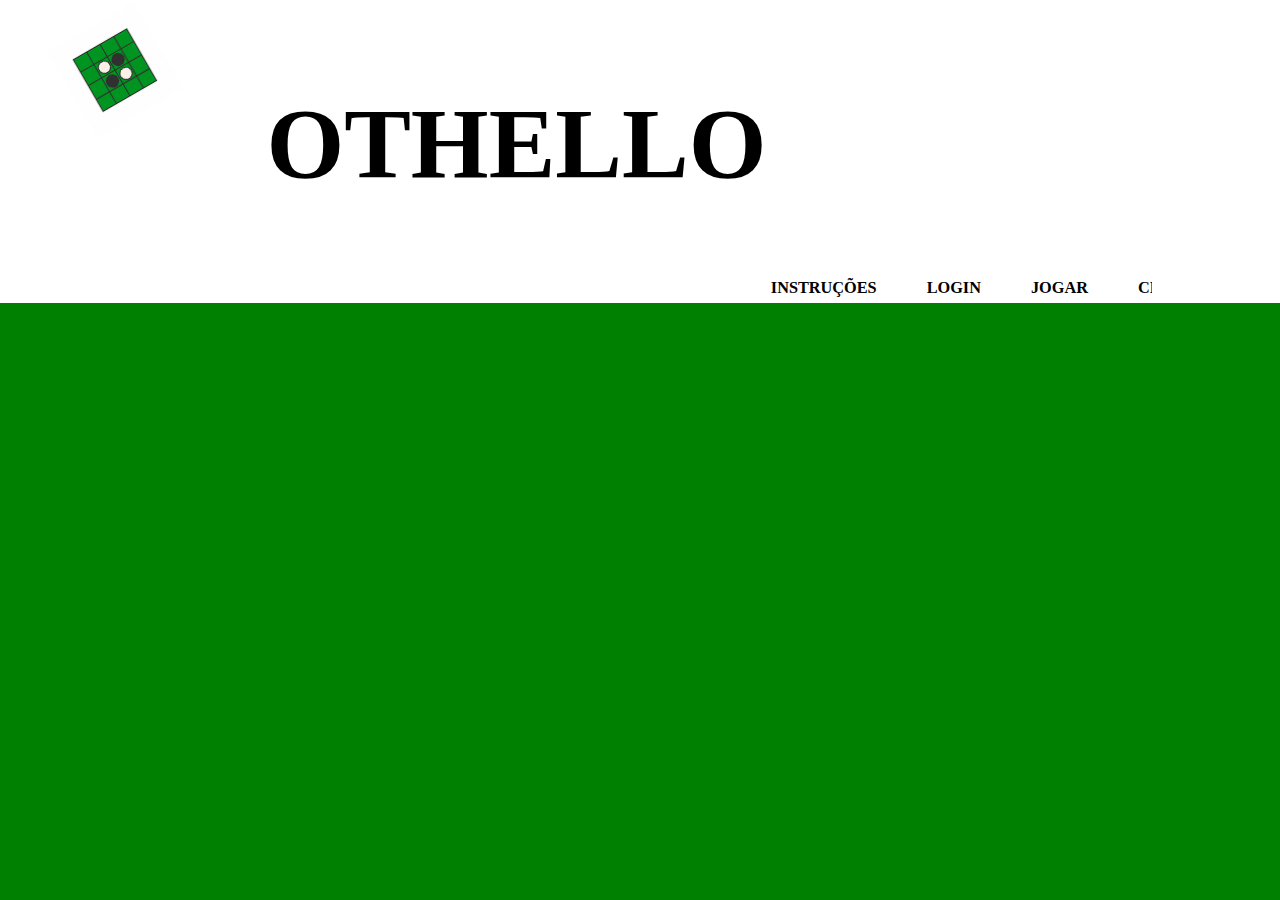
==== index.html @ af24a881 "update" ====
<!DOCTYPE html>
<html lang="pt">
    <head>
    <meta charset="UTF-8">

    <link rel="stylesheet" href="CSS/main.css" type="text/css">
    <link rel="stylesheet" href="CSS/overlay.css" type="text/css">
    <link rel="stylesheet" href="CSS/versus.css" type="text/css">
    <link rel="stylesheet" href="CSS/login.css" type="text/css">
    <link rel="stylesheet" href="CSS/gameBoard.css" type="text/css">
    <link rel="stylesheet" href="CSS/classification.css" type="text/css">




     <title>Othello</title>
    </head>
    <body>

    	<div class="page-container">
            <div class="content-wrap">
            	<header class="navbar" style="z-index: 1">
                            <img src="img/logo.png" alt="logo" class="logo" width="8%">
                            <div><h1>&nbsp;&nbsp;&nbsp;&nbsp;Othello</h1></div>

                            <nav>
                                <a><span onclick="openMenu('instruction-page');"><b>Instruções</b></span></a>
                                <a><span onclick="showLogin();"><b>Login</b></span></a> 
                                <a><span onclick="openMenu('ai-game');"><b>Jogar</b></span></a>
                                <a><span onclick="openMenu('classi');"><b>Classificações</b></span></a>
                          
                            </nav>

                        </header>
                      
		    </div>
		</div>
<!-----------------------Intruçoes----------------------------->
 <div id="instruction-page" class="overlay">
                <a href="javascript:void(0)" class="closebtn" onclick="closeMenu('instruction-page')">&times;</a>
                <div class="overlay-content">
                    <div>
                        <button type="button" class="ov-collapsible"><h1><b>Tabulerio</b></h1></button>
                        <div class="ov-content-collapsible">
                        	<img src = "img/t_1.png">
                            <p>&#9642;Tabuleiro quadrado,contendo uma grelha com 8 linhas por 8 colunas;</p>
                            <p><b>&#9642;Não </b> xadrezado, contrariamente às damas ou ao xadrez</p>
                            <p>&#9642;O fundo geralmente é verde.</p>
                           
                        </div>
                    </div>
                </div><br>
                <div class="overlay-content">
                    <div>
                        <button type="button" class="ov-collapsible"><h1><b>Peças/Discos</b></h1></button>
                        <div class="ov-content-collapsible">
                           <p>&#9642;As peças denominam-se <b>discos</b>;</p>
                           <p>&#9642;São circulares;</p>
                           <p>&#9642;Com 2 face de diferentes tonalidades: </p> 
                             <p> &#9642;lado claro  &#9675;
                             </p> 
                              <p> &#9642;lado escuro  &#9679;
                             </p> 
                             
                        </div>
                    </div>
                </div><br>
                 <div class="overlay-content">
                    <div>
                        <button type="button" class="ov-collapsible"><h1><b>Início do jogo</b></h1></button>
                        <div class="ov-content-collapsible">
                        	<img src = "img/t_2.png">
                           <p>&#9642;Na posição inicial há 4 peças: 2 de cada uma das 2 tonalidades (claro e escuro);</p>
                           <p>&#9642;Colocadas nas casas centrais;</p>
                           <p>&#9642;Peças da mesma tonalidade ficam em diagonal;</p> 
                            <p>&#9642;As peças escuras jogam primeiro.</p> 
                             
                        </div>
                    </div>
                </div><br>
                 <div class="overlay-content">
                    <div>
                        <button type="button" class="ov-collapsible"><h1><b>Jogar I</b></h1></button>
                        <div class="ov-content-collapsible">
                        	<img src = "img/t_3.png">
                           <p>&#9642;Durante o jogo os jogadores jogam alternadamente;</p>
                           <p>&#9642;Colocam uma peça da sua cor numa casa livre;</p>
                           <p>&#9642;Se na mesma linha, coluna ou diagonal da peça jogada, peças da cor contrária viram para a cor do jogador, <b>só pode ser jogada uma peça se for virada alguma</b>;</p> 
                 
                        </div>
                    </div>
                </div><br>
                 <div class="overlay-content">
                    <div>
                        <button type="button" class="ov-collapsible"><h1><b>Jogar II</b></h1></button>
                        <div class="ov-content-collapsible">
                        	<img src = "img/t_4.png">
                           <p>&#9642;A peça colocada pode virar várias peças do adversário que estão na mesma linha coluna ou diagonal da peça jogada, desde que:</p>
                           <p> -num dos extremos esteja a peça jogada</p>
                           <p> -e no outro esteja uma peça do mesmo tom;</p> 
                        </div>
                    </div>
                </div><br>
                 <div class="overlay-content">
                    <div>
                        <button type="button" class="ov-collapsible"><h1><b>Jogar III</b></h1></button>
                        <div class="ov-content-collapsible">
                        	<img src = "img/t_5.png">
                           <p>&#9642;Podem ser viradas várias peças consecutivas do adversário, na mesma linha, coluna ou diagonal. Desde que delimitadas pela peça jogada e outra do mesmo tom (do jogador)</p>
                          
                        </div>
                    </div>
                </div><br>
			<div class="overlay-content">
                    <div>
                        <button type="button" class="ov-collapsible"><h1><b>Passar</b></h1></button>
                        <div class="ov-content-collapsible">
                        	<img src = "img/t_6.png">
                           <p>&#9642;Na sua vez, o jogador só pode jogar se virar peças;</p>
                           <p>&#9642;Caso conrário não poderá jogar e terá de passar a jogada;</p>
                           <p>Mas só pode passar se não tiver jogada possível.</p>
                          
                        </div>
                    </div>
                </div><br>
                <div class="overlay-content">
                    <div>
                        <button type="button" class="ov-collapsible"><h1><b>Terminar</b></h1></button>
                        <div class="ov-content-collapsible">
                        	<img src = "img/t_7.png">
                           <p>&#9642;O jogo termina quando nenhum jogador pode jogar, geralmente quando o tabuleiro está todo preenchido. Mas não necessariamente (ver exemplo da imagem);</p>
                           <p><b>Ganha o jogador com maior número de peças.</b></p>
                          
                        </div>
                    </div>
            <div id="login-form" class="modal">
                <span onclick="hideLogin();" 
                class="close-login" title="Close Form">&times;</span>
                <!-- Modal Content -->
                <form class="login-modal-content animate" action="#">
                    

                    <div class="login-container">
                        <label for="uname"><b>Utilizador</b></label>
                        <input type="text" name="uname" required>

                        <label for="psw"><b>Palavra-passe</b></label>
                        <input type="password" name="psw" required>

                        <button class= "submit" type="submit">Entrar</button>
                        <label>
                            <input type="checkbox" checked="checked" name="remember">Lembrar-me
                        </label>
                    </div>

                    <div class="login-container" style="background-color: green">
                        <button type="button" onclick="hideLogin();" class="login-cancelbtn">Cancelar</button>
                         <span class="psw"><a href="#">
                          Recuperar a palavra-passe?</a><b> ou <br/></b></span>

                        <span class="psw"> <a href="#" onclick="showRegister();">Criar uma nova conta</a></span>
                    </div>
                </form>
            </div>

        <!--Sing up -->

            <div id="singup-form" class="modal">
                <span onclick="hideRegister();" 
                class="close-login" title="Close Form">&times;</span>
               
                <form class="login-modal-content animate" action="#">
                   

                    <div class="login-container">
                        <label for="uname"><b>Utilizador</b></label>
                        <input type="text" placeholder="Introduza um nome de Utilizador" name="uname" required>
                        
                        <label for="emai"><b>Email</b></label>
                        <input type="email" placeholder="Introduza uma conta de email" name="emai" required>

                        <label for="psw"><b>Palavra-passe</b></label>
                        <input type="password" placeholder="Introduza uma palavra-passe" name="psw" required>

                        <button class= "submit" type="submit">Criar nova conta</button>
                        <label>
                            <input type="checkbox" checked="checked" name="remember">Lembrar-me
                        </label>
                    </div>

                    <div class="login-container" style="background-color: green">
                        <button type="button" onclick="hideRegister()" class="login-cancelbtn">Cancelar</button>
                    </div>
                </form>
            </div>
</div>
</div>
   <!-------------Play game----------->
           <div id="ai-game" class="overlay">
                <a href="javascript:void(0)" class="closebtn" onclick="closeMenu('ai-game')">&times;</a>
                <div class="overlay-content">
                    <div>
                        <button type="button" class="ov-collapsible"><h1><b>Jogador vs Jogador</b></h1></button>
                        <div class="ov-content-collapsible">  </div>
                    </div>
                </div><br>
                 <div class="overlay-content">
                    <div>
                        <button type="button" class="ov-collapsible"><h1><b>Jogador vs Computador</b></h1></button>
                        <div class="ov-content-collapsible">
                            <p>
                             <div id="gameBoard"> 
                            </p>
                            
                        </div>
                    </div>
                </div><br>            
            </div>
	    
      <!-------------Classificaçoes----------->
      <div id="classi" class= "overlay">
        <a href="javascript:void(0)" class="closebtn" onclick="closeMenu('classi')">&times;</a>
            <table id="classifications">
                <tr>
                    <th> Jogador</th>
                    <th> Vitórias</th>
                    <th> Derrotas</th>
                </tr>
                <tr>
                    <td id="playerName"> jogador </td>
                    <td id="victorys"> 0</td>
                    <td id="defeats"> 0</td>
                </tr>
            </table>        
            
       
    </div>
                
        <script src="scripts/gameBoardGenerator.js"></script> 
		<script src="scripts/NavMenus.js"></script>
		<script src="scripts/collapsible.js"></script>
		</body>
</html>
---- CSS/main.css ----
body{
    height: 100%;
    margin: 0;
    background: green;
    font-family: verdana;
    font-weight: 700;
    color: white;
}

.content-wrap{
    padding-bottom: 2.5rem; 
}

footer{
    position: absolute;
    bottom: 0;
    width: 100%;
    height: 2.5rem;
}

.logo{
    float: left;
    padding: 0;
}

header.navbar{
    background: white;
    padding: 1.5% 0 0 0;
}
    header.navbar img{
        margin-left: 5%;
        margin-bottom:5%;
        transform: rotate(-30deg);
    }
    header.navbar h1{
        color: black;
        font-size: 100px;
        font-weight: 700;
	font-family: verdana;
        text-transform: uppercase;
    }
    header.navbar nav{
        margin-right: 10%;
        float: right;
        width: 30%;
        text-align: right;
        padding-bottom: 0;
        overflow: hidden;
        
    }
        header.navbar nav a{
            color: black;
            text-decoration: none;
            text-transform: uppercase;
            text-align: center;
            font-size: 16.3px;
            padding: 10px 50px 5px 0.5%;   
            display: table-cell;
            white-space: nowrap; 
        }
            header.navbar a:hover{
                color: white;
                background-color: white;
            }
            header.navbar a.active{
                background-color: #116d4d;
                color: whitesmoke;
            }
        header.navbar .icon{
            display: none;
        }
header.navbar::after{
    content: '';
    display: table; 
    clear:  both;
}
---- CSS/overlay.css ----
.overlay{
    height: 100%;
    width: 0;
    position: fixed;
    z-index: 1;
    left: 0;
    top: 0;
    background-color: white;
    background-color: rgba(255, 255, 255, 0.637);
    overflow-x: hidden;
    overflow-y: hidden;
    transition: 0.5s;
}
.overlay-content{
    color: #444;
    position: relative;
    top: 25%;
    width: 100%;
    text-align: center;
    margin-top: 30px;
}

.overlay .closebtn{
    position: absolute;
    top: 20px;
    right: 45px;
    font-size: 60px;
    text-decoration: none;
    color: black;
}


.ov-collapsible{
  padding: 0;
  width: 55%;
  text-align: center;
  font-size: 20px;
  border: 1px hidden; 
  border-radius: 20px; 
  cursor: pointer;
}
.ov-collapsible:hover{
  background-color:#125712;
  color: whitesmoke;
}

.ov-content-collapsible{
  padding:1%;
  margin-left: 25%;
  margin-right: 25%;
  margin-top: 0.5%;
  margin-bottom: 2px;
  width: 50%;
  font-size: 20px;
  display: none;
  overflow: auto; 
  color:black;
  background-color: whitesmoke;
 
}
.ov-content-collapsible ul{
  padding-left: 5%;
}
@media screen and (max-height: 450px) {
  .overlay a {font-size: 20px}
  .overlay .closebtn {
    font-size: 40px;
    top: 15px;
    right: 35px;
  }
}
---- CSS/versus.css ----
.row{
    margin-top: 8%;
    margin-left: 5%;
    margin-right: 5%;
    display: flex;
}
.column {
    flex: 33.33%;
    padding: 0;
    z-index: 1;
}

  
 
.row::after {
    content: "";
    clear: both;
    display: table;
}
---- CSS/login.css ----
form.login-modal-content {
    border: 3px solid #008000;
}

  input[type=text], input[type=password], input[type=email] {
    width: 100%;
    padding: 12px 20px;
    margin: 8px 0;
    display: inline-block;
    border: 1px solid #ccc;
    box-sizing: border-box;
  }
    
  button.submit {
    background-color: green;
    color: #444;
    padding: 14px 20px;
    margin: 8px 0;
    border: none;
    cursor: pointer;
    width: 100%;
  }
 
  button:hover {
    opacity: 0.8;
  }
 
  .login-cancelbtn {
    width: auto;
    padding: 10px 18px;
    background-color: #8FBC8F;
    border: 3px hidden;
    border-radius: 12.5%;
  }

  .login-container {
    padding: 16px;
  }

  span.psw {
    float: left;
    padding-top: 16px;
  }

  @media screen and (max-width: 300px) {
    span.psw {
      display: block;
      float: none;
    }
    .cancelbtn {
      width: 100%;
    }
  }

.modal {
    display: none; 
    position: fixed; 
    z-index: 1; 
    left: 0;
    top: 0;
    width: 100%; 
    height: 100%; 
    overflow: auto; 
    background-color: rgb(0,0,0);  
    background-color: rgba(0,0,0,0.4);
    padding-top: 60px;
  }
  
  .login-modal-content {
    background-color: #fefefe;
    color: black;
    margin: 5px auto;
    border: 2px solid #888;
    width: 35%; 
  }
    
  .close-login{
  
    position: absolute;
    right: 25px;
    top: 0; 
    color: white;
    font-size: 40px;
    font-weight: bold;
  }

  .close-login:hover,
  .close-login:focus {
    color: red;
    cursor: pointer;
  }
---- CSS/gameBoard.css ----
#gameBoard{
    margin:auto; 
    margin-top: -200px;
    flex-direction:row;
    width: 700px;
    height: 800px;
    
}
.board{
    background-color:black;
    width: 515px;
    height: 515px;
    
}
.gameState{
    position: relative;
    left: 550px;
    top: 500px;
    display: flexbox;
    width: 200px;
    height: 330px;

    
}
.diskState{
    display: flex;
    
}
.numDiskState{
    font-size: 50px;
    padding: 10px;
    align-self: center;
    color: black;
}
.messageBoard{
    background-color: green;
    display:flex;
    flex-direction: row;
    width: 515px;
    height: 100px;
    margin-bottom: 5px;
}
#diskMessage{
    margin: auto;
    margin-left: 10px;
    width: 70px;
    height: 70px;
}
#skipButton{
    width: 100px;
    margin:auto;
    margin-right: 5px;
    background-color: grey;
    color: black;
    font-size: x-large;
    border-radius: 25%;
}
.messageText{
    margin:auto;
    margin-right: 10px;
    margin-left: 10px;
    font-size: 40px;
    color: black;
}
.turnState{
    position: relative;
    left: 5px;
    bottom: 5px;
}
.cell{
    width:  60px;
    height: 60px;
    background-color: green;
    margin-right: 5px;
    margin-top: 5px;;
    margin-left: 5px;
    margin-bottom: 5px;
}
.state{
    padding: 5px;
    width: 100px;
    height: 100px;
}
.black{
    width: 90%;
    height: 90%;
    border-radius: 50%;
    display:block;
    background-color: black;
    margin-left:auto;
    margin-right: auto;
}    
.white{
    width: 90%;
    height: 90%;
    border-radius: 50%;
    display:block;
    background-color:white ;
    margin-left:auto;
    margin-right: auto;

}
.available{
    width: 90%;
    height: 90%;
    border-radius: 50%;
    display:block;
    margin-left:auto;
    margin-right: auto;
    border:2px solid grey;
}

.NotAvailable{
    width: 90%;
    height: 90%;
    border-radius: 50%;
    display:block;
    margin-left:auto;
    margin-right: auto;
} 
#shiftText{
    margin:auto;
    margin-right: 10px;
    display: flex;
    margin-left: 10px;
    font-size: 70px;
    color: black;
    

}
#giveUpButton{
    width: 100px;
    margin-left: auto;
    background-color: red;
    color: white;
    font-size: x-large;
    border-radius: 25%;
}
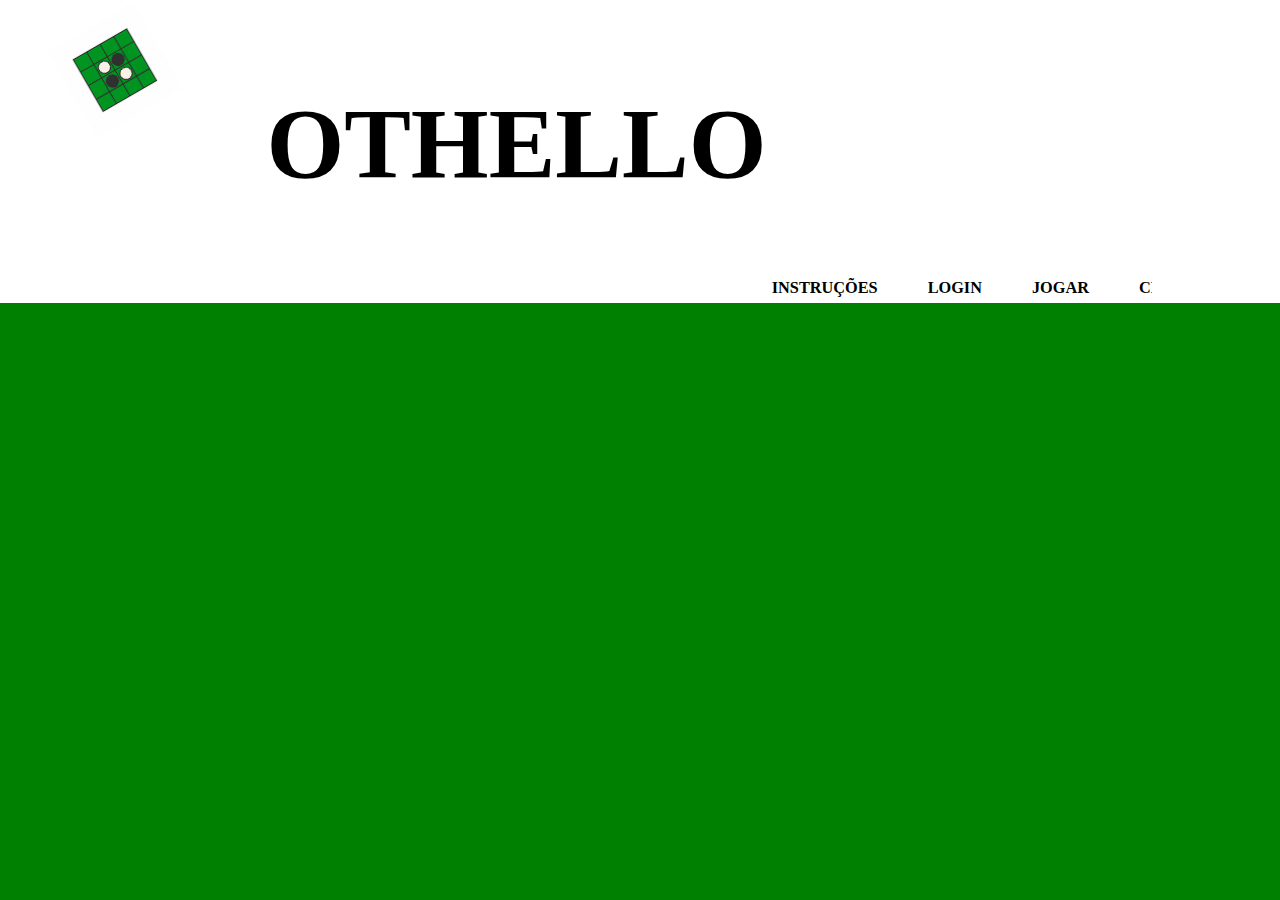
==== commit eb5db6de: "Added restart button" ====
--- a/index.html
+++ b/index.html
@@ -2,20 +2,24 @@
 <html lang="pt">
     <head>
     <meta charset="UTF-8">
-
+<!-----------------CSS files------------------------------>
     <link rel="stylesheet" href="CSS/main.css" type="text/css">
     <link rel="stylesheet" href="CSS/overlay.css" type="text/css">
     <link rel="stylesheet" href="CSS/versus.css" type="text/css">
     <link rel="stylesheet" href="CSS/login.css" type="text/css">
     <link rel="stylesheet" href="CSS/gameBoard.css" type="text/css">
     <link rel="stylesheet" href="CSS/classification.css" type="text/css">
-
-
-
+    <link rel="stylesheet" href="CSS/configurations.css" type="text/css">
+
+     <!---------------Scripts files-------------->
+     <script src="scripts/gameBoardGenerator.js"></script> 
+     <script src="scripts/NavMenus.js"></script>
+     <script src="scripts/collapsible.js"></script>
 
      <title>Othello</title>
     </head>
     <body>
+       
 
     	<div class="page-container">
             <div class="content-wrap">
@@ -28,6 +32,8 @@
                                 <a><span onclick="showLogin();"><b>Login</b></span></a> 
                                 <a><span onclick="openMenu('ai-game');"><b>Jogar</b></span></a>
                                 <a><span onclick="openMenu('classi');"><b>Classificações</b></span></a>
+                                <a><span onclick="openMenu('configurations');"><b>Configurações</b></span></a>
+
                           
                             </nav>
 
@@ -195,26 +201,25 @@
             </div>
 </div>
 </div>
-   <!-------------Play game----------->
-           <div id="ai-game" class="overlay">
+  
+        <!-------------Play game----------->
+            <div id="ai-game" class="overlay">
                 <a href="javascript:void(0)" class="closebtn" onclick="closeMenu('ai-game')">&times;</a>
-                <div class="overlay-content">
+                <div id="gameBoard">  </div>
+                
+                <!--<div class="overlay-content">
                     <div>
                         <button type="button" class="ov-collapsible"><h1><b>Jogador vs Jogador</b></h1></button>
                         <div class="ov-content-collapsible">  </div>
                     </div>
                 </div><br>
-                 <div class="overlay-content">
+                
+                <div class="overlay-content">
                     <div>
                         <button type="button" class="ov-collapsible"><h1><b>Jogador vs Computador</b></h1></button>
                         <div class="ov-content-collapsible">
-                            <p>
-                             <div id="gameBoard"> 
-                            </p>
-                            
-                        </div>
-                    </div>
-                </div><br>            
+                        </div>
+                </div><br>    -->        
             </div>
 	    
       <!-------------Classificaçoes----------->
@@ -232,13 +237,33 @@
                     <td id="defeats"> 0</td>
                 </tr>
             </table>        
-            
-       
+    </div>
+
+
+    <!----------------Configurações---------------->
+    <div id="configurations" class= "overlay">
+        <a href="javascript:void(0)" class="closebtn" onclick="closeMenu('configurations')">&times;</a>
+        <div id="configs">
+
+            <div class="options" id="gameType">
+                <span> Tipo de jogo: </span>
+                <span id="chooseVsComputer" class="configText"> Contra o computador </span>
+                <span id= "chooseVsPlayer" class="configText"> Contra outro jogador </span>
+            </div>
+            <div class="options" id="colorDisk" > 
+                <span>Cor do disco: </span>
+                <span id="chooseWhiteDisk" class="configText"> Branco </span>
+                <span id="chooseBlackDisk" class ="configText"> Preto </span>
+            </div>
+    
+            <div class="options" d="gameDifficulty">
+                <span> Nivel de dificuldade: </span>
+                <span id="chooseEasy" class="configText"> Fácil</span>
+                <span id="chooseMedium"class="configText"> Médio</span>
+                <span id= "chooseHard" class="configText"> Difícil</span>
+            </div>
     </div>
                 
-        <script src="scripts/gameBoardGenerator.js"></script> 
-		<script src="scripts/NavMenus.js"></script>
-		<script src="scripts/collapsible.js"></script>
-		</body>
+    </body>
 </html>
 
--- a/CSS/gameBoard.css
+++ b/CSS/gameBoard.css
@@ -135,4 +135,17 @@
     color: white;
     font-size: x-large;
     border-radius: 25%;
+}
+
+#restartButton{
+    display: none;
+    position: relative;
+    top: -400px;
+    left:150px;
+    border-radius: 30%;
+    margin:auto;    
+    width: 200px;
+    height: 200px;
+    font-size: 30px;
+    text-align: center;
 }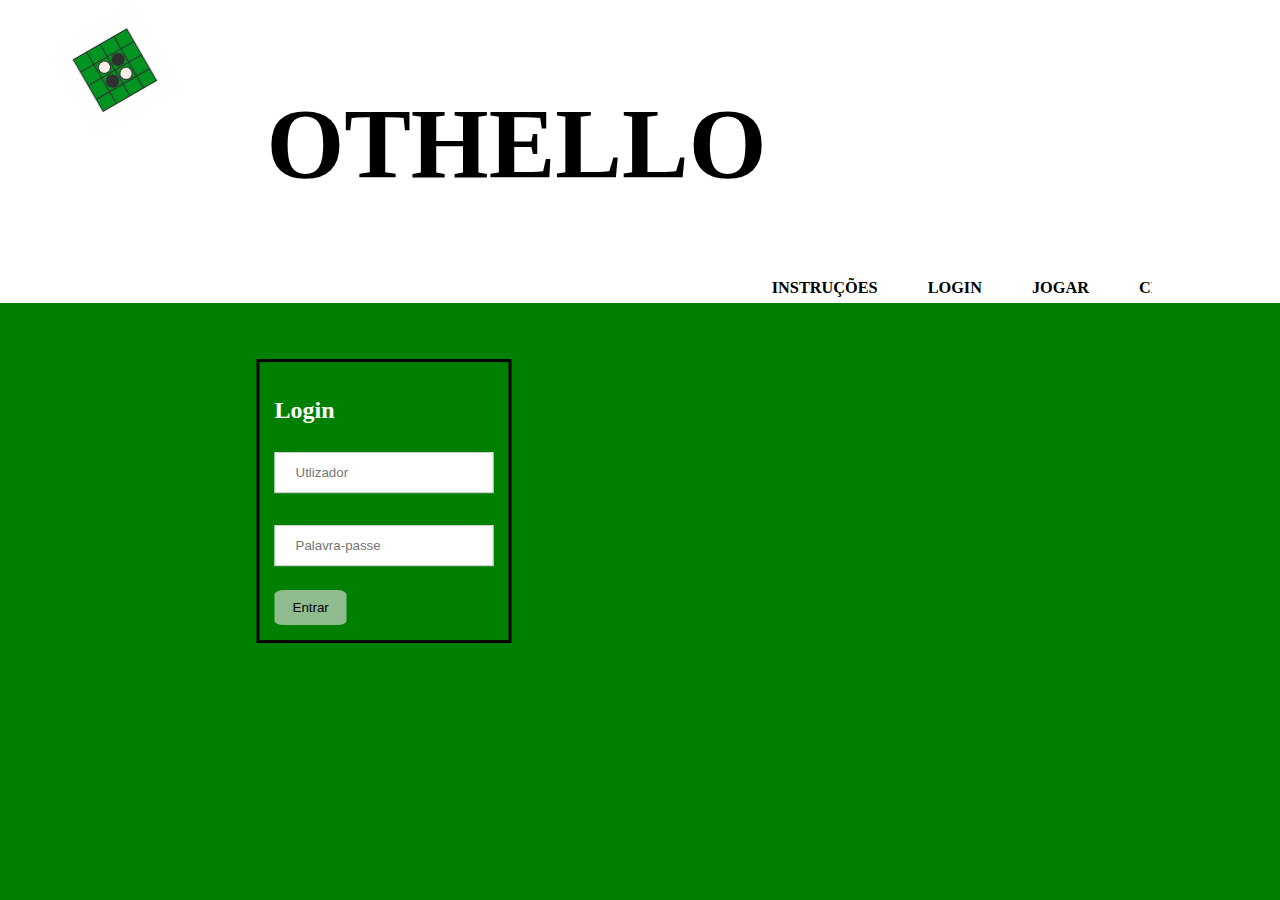
==== commit 5ff32878: "Update index.html" ====
--- a/index.html
+++ b/index.html
@@ -5,20 +5,30 @@
 <!-----------------CSS files------------------------------>
     <link rel="stylesheet" href="CSS/main.css" type="text/css">
     <link rel="stylesheet" href="CSS/overlay.css" type="text/css">
-    <link rel="stylesheet" href="CSS/versus.css" type="text/css">
     <link rel="stylesheet" href="CSS/login.css" type="text/css">
     <link rel="stylesheet" href="CSS/gameBoard.css" type="text/css">
     <link rel="stylesheet" href="CSS/classification.css" type="text/css">
     <link rel="stylesheet" href="CSS/configurations.css" type="text/css">
 
-     <!---------------Scripts files-------------->
-     <script src="scripts/gameBoardGenerator.js"></script> 
-     <script src="scripts/NavMenus.js"></script>
-     <script src="scripts/collapsible.js"></script>
-
      <title>Othello</title>
     </head>
     <body>
+    <div id="popUpDiv">
+       <div id="loginForm">    
+         <div class="container">
+                <h2>Login </h2>
+                 
+                <input id="uname" class="input-text" type="text" placeholder="Utlizador" name="uname" required>
+                <p></p>
+                
+                <input id="pass" class="input-text" type="password" placeholder="Palavra-passe" name="pass" required>
+                <p></p>
+                <button type="button" onclick="loginForm();" class="login-cancelbtn">Entrar</button>
+               
+            </div>
+         </div> 
+        </div>               
+      </div>
        
 
     	<div class="page-container">
@@ -41,6 +51,7 @@
                       
 		    </div>
 		</div>
+	<div id="winner"> 
 <!-----------------------Intruçoes----------------------------->
  <div id="instruction-page" class="overlay">
                 <a href="javascript:void(0)" class="closebtn" onclick="closeMenu('instruction-page')">&times;</a>
@@ -168,6 +179,7 @@
                     </div>
                 </form>
             </div>
+    </div>
 
         <!--Sing up -->
 
@@ -206,20 +218,6 @@
             <div id="ai-game" class="overlay">
                 <a href="javascript:void(0)" class="closebtn" onclick="closeMenu('ai-game')">&times;</a>
                 <div id="gameBoard">  </div>
-                
-                <!--<div class="overlay-content">
-                    <div>
-                        <button type="button" class="ov-collapsible"><h1><b>Jogador vs Jogador</b></h1></button>
-                        <div class="ov-content-collapsible">  </div>
-                    </div>
-                </div><br>
-                
-                <div class="overlay-content">
-                    <div>
-                        <button type="button" class="ov-collapsible"><h1><b>Jogador vs Computador</b></h1></button>
-                        <div class="ov-content-collapsible">
-                        </div>
-                </div><br>    -->        
             </div>
 	    
       <!-------------Classificaçoes----------->
@@ -263,7 +261,13 @@
                 <span id= "chooseHard" class="configText"> Difícil</span>
             </div>
     </div>
-                
+
+    <!---------------Scripts files-------------->
+    <script src="scripts/gameController.js"></script> 
+    <script src="scripts/NavMenus.js"></script>
+    <script src="scripts/collapsible.js"></script>
+    <script src="scripts/account.js"></script>
+    <script src="scripts/register.js"></script>   
+	    
     </body>
 </html>
-
--- a/CSS/main.css
+++ b/CSS/main.css
@@ -74,4 +74,29 @@
     display: table; 
     clear:  both;
 }
-
+#popUpDiv{
+  visibility: visible;
+  position: absolute;
+  margin-left: -20%;
+  margin-top: 4%;
+  border: 3px solid black;
+  top:50%;
+  left:50%;
+  padding:15px;
+  -ms-transform: translateX(-50%) translateY(-50%);
+  -webkit-transform: translate(-50%,-50%);
+  transform: translate(-50%,-50%);
+  background-color: green;
+  z-index: 1;
+}
+#winner{
+  padding-left: 20%;
+  position: absolute;
+  color: black;
+  font-size: 15px;
+  margin-left: 20%;
+  margin-top: 13%;
+  font-weight: bold;
+  text-align: right;
+  align-items: center;
+}
--- a/CSS/gameBoard.css
+++ b/CSS/gameBoard.css
@@ -120,10 +120,10 @@
 } 
 #shiftText{
     margin:auto;
-    margin-right: 10px;
+     margin-right:5px; 
     display: flex;
-    margin-left: 10px;
-    font-size: 70px;
+    margin-left: 5px;
+    font-size: 50px;
     color: black;
     
 
--- a/CSS/classification.css
+++ b/CSS/classification.css
@@ -0,0 +1,10 @@
+#classifications{
+    padding:10px;
+    margin-top: 200px;
+    margin-left: 1000px;
+    margin-right: 200px;
+    margin-bottom: 200px;
+    color: black;
+    font-size: x-large;
+   
+}--- a/CSS/configurations.css
+++ b/CSS/configurations.css
@@ -0,0 +1,19 @@
+#configs{
+    color:black;
+    margin-left: 500px;
+    margin-top: 200px;
+}
+.options{
+    padding-left: 30px;
+    margin-top: 50px;
+    font-size: 30px;
+    border-spacing: 20px;
+
+}
+.configText{
+    background-color: lightgray;
+    padding: 5px;
+    border-style: solid;
+    border-radius: 30%;
+    margin-left: 30px;
+}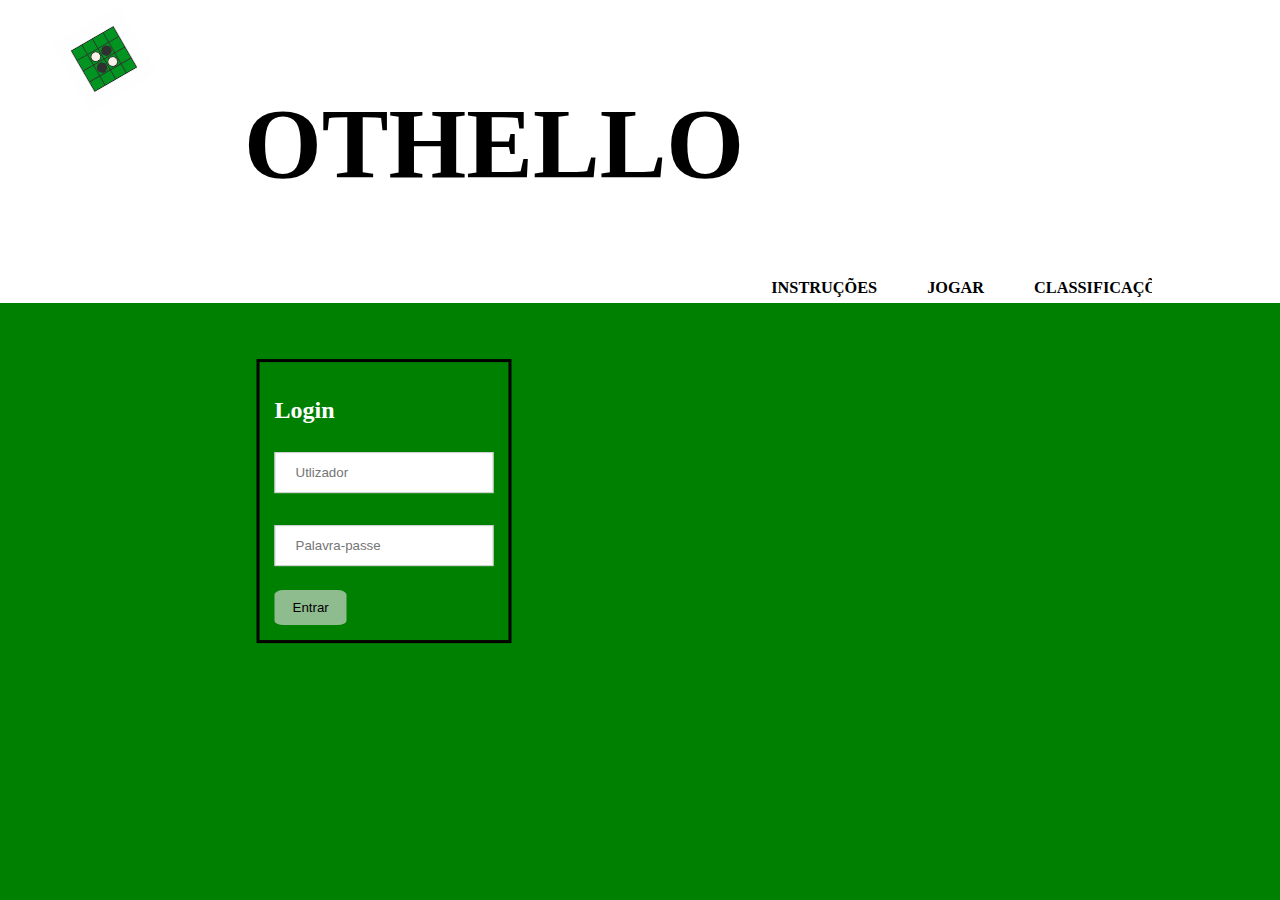
==== commit cc577670: "Atualização de html" ====
--- a/index.html
+++ b/index.html
@@ -2,7 +2,11 @@
 <html lang="pt">
     <head>
     <meta charset="UTF-8">
-<!-----------------CSS files------------------------------>
+
+    <!---
+                    CSS files
+    -->
+
     <link rel="stylesheet" href="CSS/main.css" type="text/css">
     <link rel="stylesheet" href="CSS/overlay.css" type="text/css">
     <link rel="stylesheet" href="CSS/login.css" type="text/css">
@@ -24,8 +28,6 @@
                 <input id="pass" class="input-text" type="password" placeholder="Palavra-passe" name="pass" required>
                 <p></p>
                 <button type="button" onclick="loginForm();" class="login-cancelbtn">Entrar</button>
-               
-            </div>
          </div> 
         </div>               
       </div>
@@ -34,12 +36,12 @@
     	<div class="page-container">
             <div class="content-wrap">
             	<header class="navbar" style="z-index: 1">
-                            <img src="img/logo.png" alt="logo" class="logo" width="8%">
+                            <img src="img/logo.png" alt="logo" class="logo" width="80" >
                             <div><h1>&nbsp;&nbsp;&nbsp;&nbsp;Othello</h1></div>
 
                             <nav>
                                 <a><span onclick="openMenu('instruction-page');"><b>Instruções</b></span></a>
-                                <a><span onclick="showLogin();"><b>Login</b></span></a> 
+                                <!-- <a><span onclick="showLogin();"><b>Login</b></span></a>  -->
                                 <a><span onclick="openMenu('ai-game');"><b>Jogar</b></span></a>
                                 <a><span onclick="openMenu('classi');"><b>Classificações</b></span></a>
                                 <a><span onclick="openMenu('configurations');"><b>Configurações</b></span></a>
@@ -52,14 +54,17 @@
 		    </div>
 		</div>
 	<div id="winner"> 
-<!-----------------------Intruçoes----------------------------->
+
+        <!--
+                Instruçoes
+        -->
  <div id="instruction-page" class="overlay">
                 <a href="javascript:void(0)" class="closebtn" onclick="closeMenu('instruction-page')">&times;</a>
                 <div class="overlay-content">
                     <div>
-                        <button type="button" class="ov-collapsible"><h1><b>Tabulerio</b></h1></button>
-                        <div class="ov-content-collapsible">
-                        	<img src = "img/t_1.png">
+                        <button type="button" class="ov-collapsible"><b>Tabulerio</b></button>
+                        <div class="ov-content-collapsible">
+                        	<img src = "img/t_1.png" alt="Tabuleiro">
                             <p>&#9642;Tabuleiro quadrado,contendo uma grelha com 8 linhas por 8 colunas;</p>
                             <p><b>&#9642;Não </b> xadrezado, contrariamente às damas ou ao xadrez</p>
                             <p>&#9642;O fundo geralmente é verde.</p>
@@ -69,7 +74,7 @@
                 </div><br>
                 <div class="overlay-content">
                     <div>
-                        <button type="button" class="ov-collapsible"><h1><b>Peças/Discos</b></h1></button>
+                        <button type="button" class="ov-collapsible"><b>Peças/Discos</b></button>
                         <div class="ov-content-collapsible">
                            <p>&#9642;As peças denominam-se <b>discos</b>;</p>
                            <p>&#9642;São circulares;</p>
@@ -84,9 +89,9 @@
                 </div><br>
                  <div class="overlay-content">
                     <div>
-                        <button type="button" class="ov-collapsible"><h1><b>Início do jogo</b></h1></button>
-                        <div class="ov-content-collapsible">
-                        	<img src = "img/t_2.png">
+                        <button type="button" class="ov-collapsible"><b>Início do jogo</b></button>
+                        <div class="ov-content-collapsible">
+                        	<img src = "img/t_2.png" alt="Tabuleiro">
                            <p>&#9642;Na posição inicial há 4 peças: 2 de cada uma das 2 tonalidades (claro e escuro);</p>
                            <p>&#9642;Colocadas nas casas centrais;</p>
                            <p>&#9642;Peças da mesma tonalidade ficam em diagonal;</p> 
@@ -97,9 +102,9 @@
                 </div><br>
                  <div class="overlay-content">
                     <div>
-                        <button type="button" class="ov-collapsible"><h1><b>Jogar I</b></h1></button>
-                        <div class="ov-content-collapsible">
-                        	<img src = "img/t_3.png">
+                        <button type="button" class="ov-collapsible"><b>Jogar I</b></button>
+                        <div class="ov-content-collapsible">
+                        	<img src = "img/t_3.png" alt="Tabuleiro">
                            <p>&#9642;Durante o jogo os jogadores jogam alternadamente;</p>
                            <p>&#9642;Colocam uma peça da sua cor numa casa livre;</p>
                            <p>&#9642;Se na mesma linha, coluna ou diagonal da peça jogada, peças da cor contrária viram para a cor do jogador, <b>só pode ser jogada uma peça se for virada alguma</b>;</p> 
@@ -109,9 +114,9 @@
                 </div><br>
                  <div class="overlay-content">
                     <div>
-                        <button type="button" class="ov-collapsible"><h1><b>Jogar II</b></h1></button>
-                        <div class="ov-content-collapsible">
-                        	<img src = "img/t_4.png">
+                        <button type="button" class="ov-collapsible"><b>Jogar II</b></button>
+                        <div class="ov-content-collapsible">
+                        	<img src = "img/t_4.png" alt="Tabuleiro">
                            <p>&#9642;A peça colocada pode virar várias peças do adversário que estão na mesma linha coluna ou diagonal da peça jogada, desde que:</p>
                            <p> -num dos extremos esteja a peça jogada</p>
                            <p> -e no outro esteja uma peça do mesmo tom;</p> 
@@ -120,9 +125,9 @@
                 </div><br>
                  <div class="overlay-content">
                     <div>
-                        <button type="button" class="ov-collapsible"><h1><b>Jogar III</b></h1></button>
-                        <div class="ov-content-collapsible">
-                        	<img src = "img/t_5.png">
+                        <button type="button" class="ov-collapsible"><b>Jogar III</b></button>
+                        <div class="ov-content-collapsible">
+                        	<img src = "img/t_5.png" alt="Tabuleiro">
                            <p>&#9642;Podem ser viradas várias peças consecutivas do adversário, na mesma linha, coluna ou diagonal. Desde que delimitadas pela peça jogada e outra do mesmo tom (do jogador)</p>
                           
                         </div>
@@ -130,9 +135,9 @@
                 </div><br>
 			<div class="overlay-content">
                     <div>
-                        <button type="button" class="ov-collapsible"><h1><b>Passar</b></h1></button>
-                        <div class="ov-content-collapsible">
-                        	<img src = "img/t_6.png">
+                        <button type="button" class="ov-collapsible"><b>Passar</b></button>
+                        <div class="ov-content-collapsible">
+                        	<img src = "img/t_6.png" alt="Tabuleiro">
                            <p>&#9642;Na sua vez, o jogador só pode jogar se virar peças;</p>
                            <p>&#9642;Caso conrário não poderá jogar e terá de passar a jogada;</p>
                            <p>Mas só pode passar se não tiver jogada possível.</p>
@@ -142,9 +147,9 @@
                 </div><br>
                 <div class="overlay-content">
                     <div>
-                        <button type="button" class="ov-collapsible"><h1><b>Terminar</b></h1></button>
-                        <div class="ov-content-collapsible">
-                        	<img src = "img/t_7.png">
+                        <button type="button" class="ov-collapsible"><b>Terminar</b></button>
+                        <div class="ov-content-collapsible">
+                        	<img src = "img/t_7.png" alt="Tabuleiro">
                            <p>&#9642;O jogo termina quando nenhum jogador pode jogar, geralmente quando o tabuleiro está todo preenchido. Mas não necessariamente (ver exemplo da imagem);</p>
                            <p><b>Ganha o jogador com maior número de peças.</b></p>
                           
@@ -159,7 +164,7 @@
 
                     <div class="login-container">
                         <label for="uname"><b>Utilizador</b></label>
-                        <input type="text" name="uname" required>
+                        <input id="uname" type="text" name="uname" required>
 
                         <label for="psw"><b>Palavra-passe</b></label>
                         <input type="password" name="psw" required>
@@ -181,9 +186,9 @@
             </div>
     </div>
 
-        <!--Sing up -->
-
-            <div id="singup-form" class="modal">
+        <!-- Sign up -->
+
+            <!-- <div id="singup-form" class="modal">
                 <span onclick="hideRegister();" 
                 class="close-login" title="Close Form">&times;</span>
                
@@ -210,17 +215,17 @@
                         <button type="button" onclick="hideRegister()" class="login-cancelbtn">Cancelar</button>
                     </div>
                 </form>
-            </div>
+            </div> -->
 </div>
 </div>
   
-        <!-------------Play game----------->
+        <!--Play game-->
             <div id="ai-game" class="overlay">
                 <a href="javascript:void(0)" class="closebtn" onclick="closeMenu('ai-game')">&times;</a>
                 <div id="gameBoard">  </div>
             </div>
 	    
-      <!-------------Classificaçoes----------->
+      <!--Classificaçoes-->
       <div id="classi" class= "overlay">
         <a href="javascript:void(0)" class="closebtn" onclick="closeMenu('classi')">&times;</a>
             <table id="classifications">
@@ -238,7 +243,7 @@
     </div>
 
 
-    <!----------------Configurações---------------->
+    <!--Configurações-->
     <div id="configurations" class= "overlay">
         <a href="javascript:void(0)" class="closebtn" onclick="closeMenu('configurations')">&times;</a>
         <div id="configs">
@@ -254,20 +259,22 @@
                 <span id="chooseBlackDisk" class ="configText"> Preto </span>
             </div>
     
-            <div class="options" d="gameDifficulty">
+            <div class="options" id="gameDifficulty">
                 <span> Nivel de dificuldade: </span>
-                <span id="chooseEasy" class="configText"> Fácil</span>
-                <span id="chooseMedium"class="configText"> Médio</span>
-                <span id= "chooseHard" class="configText"> Difícil</span>
-            </div>
+                <span id="chooseEasy"   class="configText"> Fácil</span>
+                <span id="chooseMedium" class="configText"> Médio</span>
+                <span id= "chooseHard"  class="configText"> Difícil</span>
+            </div>
+        </div>
     </div>
 
-    <!---------------Scripts files-------------->
+    <!--Scripts files-->
+    <script src="scripts/account.js"></script>
+    <script src="scripts/register.js"></script> 
     <script src="scripts/gameController.js"></script> 
     <script src="scripts/NavMenus.js"></script>
     <script src="scripts/collapsible.js"></script>
-    <script src="scripts/account.js"></script>
-    <script src="scripts/register.js"></script>   
+     
 	    
     </body>
 </html>
--- a/CSS/gameBoard.css
+++ b/CSS/gameBoard.css
@@ -16,7 +16,6 @@
     position: relative;
     left: 550px;
     top: 500px;
-    display: flexbox;
     width: 200px;
     height: 330px;
 
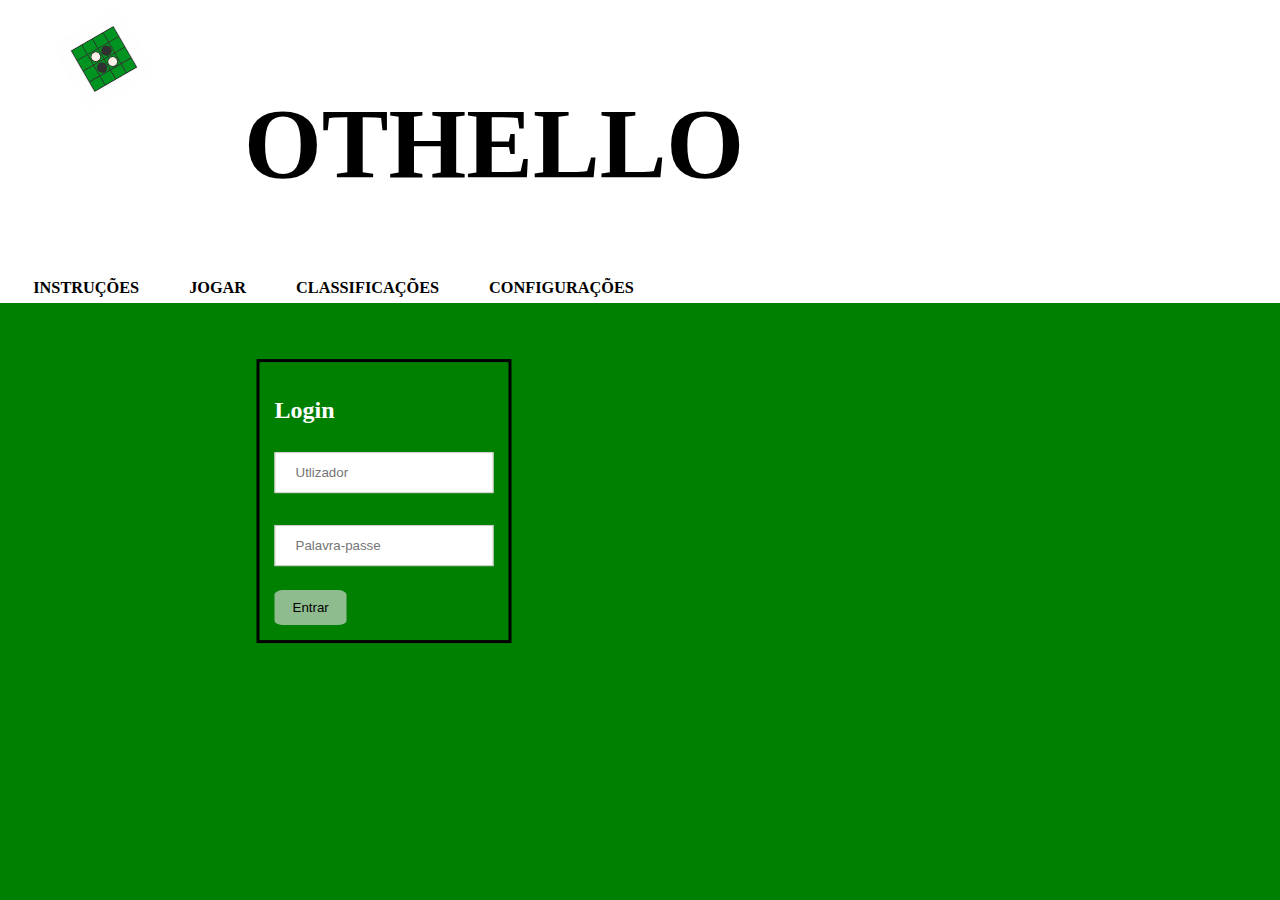
==== commit 82f2c3d7: "Final 1.0" ====
--- a/index.html
+++ b/index.html
@@ -41,7 +41,6 @@
 
                             <nav>
                                 <a><span onclick="openMenu('instruction-page');"><b>Instruções</b></span></a>
-                                <!-- <a><span onclick="showLogin();"><b>Login</b></span></a>  -->
                                 <a><span onclick="openMenu('ai-game');"><b>Jogar</b></span></a>
                                 <a><span onclick="openMenu('classi');"><b>Classificações</b></span></a>
                                 <a><span onclick="openMenu('configurations');"><b>Configurações</b></span></a>
@@ -53,7 +52,8 @@
                       
 		    </div>
 		</div>
-	<div id="winner"> 
+    
+        <div id="winner"> 
 
         <!--
                 Instruçoes
@@ -155,67 +155,9 @@
                           
                         </div>
                     </div>
-            <div id="login-form" class="modal">
-                <span onclick="hideLogin();" 
-                class="close-login" title="Close Form">&times;</span>
-                <!-- Modal Content -->
-                <form class="login-modal-content animate" action="#">
-                    
-
-                    <div class="login-container">
-                        <label for="uname"><b>Utilizador</b></label>
-                        <input id="uname" type="text" name="uname" required>
-
-                        <label for="psw"><b>Palavra-passe</b></label>
-                        <input type="password" name="psw" required>
-
-                        <button class= "submit" type="submit">Entrar</button>
-                        <label>
-                            <input type="checkbox" checked="checked" name="remember">Lembrar-me
-                        </label>
-                    </div>
-
-                    <div class="login-container" style="background-color: green">
-                        <button type="button" onclick="hideLogin();" class="login-cancelbtn">Cancelar</button>
-                         <span class="psw"><a href="#">
-                          Recuperar a palavra-passe?</a><b> ou <br/></b></span>
-
-                        <span class="psw"> <a href="#" onclick="showRegister();">Criar uma nova conta</a></span>
-                    </div>
-                </form>
-            </div>
-    </div>
-
-        <!-- Sign up -->
-
-            <!-- <div id="singup-form" class="modal">
-                <span onclick="hideRegister();" 
-                class="close-login" title="Close Form">&times;</span>
-               
-                <form class="login-modal-content animate" action="#">
-                   
-
-                    <div class="login-container">
-                        <label for="uname"><b>Utilizador</b></label>
-                        <input type="text" placeholder="Introduza um nome de Utilizador" name="uname" required>
-                        
-                        <label for="emai"><b>Email</b></label>
-                        <input type="email" placeholder="Introduza uma conta de email" name="emai" required>
-
-                        <label for="psw"><b>Palavra-passe</b></label>
-                        <input type="password" placeholder="Introduza uma palavra-passe" name="psw" required>
-
-                        <button class= "submit" type="submit">Criar nova conta</button>
-                        <label>
-                            <input type="checkbox" checked="checked" name="remember">Lembrar-me
-                        </label>
-                    </div>
-
-                    <div class="login-container" style="background-color: green">
-                        <button type="button" onclick="hideRegister()" class="login-cancelbtn">Cancelar</button>
-                    </div>
-                </form>
-            </div> -->
+                </div>
+            
+           
 </div>
 </div>
   
@@ -228,18 +170,7 @@
       <!--Classificaçoes-->
       <div id="classi" class= "overlay">
         <a href="javascript:void(0)" class="closebtn" onclick="closeMenu('classi')">&times;</a>
-            <table id="classifications">
-                <tr>
-                    <th> Jogador</th>
-                    <th> Vitórias</th>
-                    <th> Derrotas</th>
-                </tr>
-                <tr>
-                    <td id="playerName"> jogador </td>
-                    <td id="victorys"> 0</td>
-                    <td id="defeats"> 0</td>
-                </tr>
-            </table>        
+            <div id = "classifications"></div> 
     </div>
 
 
@@ -269,6 +200,7 @@
     </div>
 
     <!--Scripts files-->
+    <script src = "scripts/ranking.js"></script>
     <script src="scripts/account.js"></script>
     <script src="scripts/register.js"></script> 
     <script src="scripts/gameController.js"></script> 
--- a/CSS/main.css
+++ b/CSS/main.css
@@ -40,9 +40,9 @@
         text-transform: uppercase;
     }
     header.navbar nav{
-        margin-right: 10%;
-        float: right;
-        width: 30%;
+        margin-left: 30px;
+        /* float: right; */
+        width: 70%;
         text-align: right;
         padding-bottom: 0;
         overflow: hidden;
@@ -54,7 +54,7 @@
             text-transform: uppercase;
             text-align: center;
             font-size: 16.3px;
-            padding: 10px 50px 5px 0.5%;   
+            padding: 10px 50px 5px 0.5%;
             display: table-cell;
             white-space: nowrap; 
         }
--- a/CSS/classification.css
+++ b/CSS/classification.css
@@ -1,10 +1,22 @@
 #classifications{
     padding:10px;
     margin-top: 200px;
-    margin-left: 1000px;
+    margin-left: 700px;
     margin-right: 200px;
-    margin-bottom: 200px;
+    margin-bottom: 200px; 
     color: black;
     font-size: x-large;
-   
-}+}
+
+.rank{
+    width: 200px;
+    display: inline;
+    color:black;
+    margin-left: 20px;
+    text-align: center;
+}
+.rankLine{
+    width: 400px;
+    height: 30px;
+    padding: 10px;
+}
